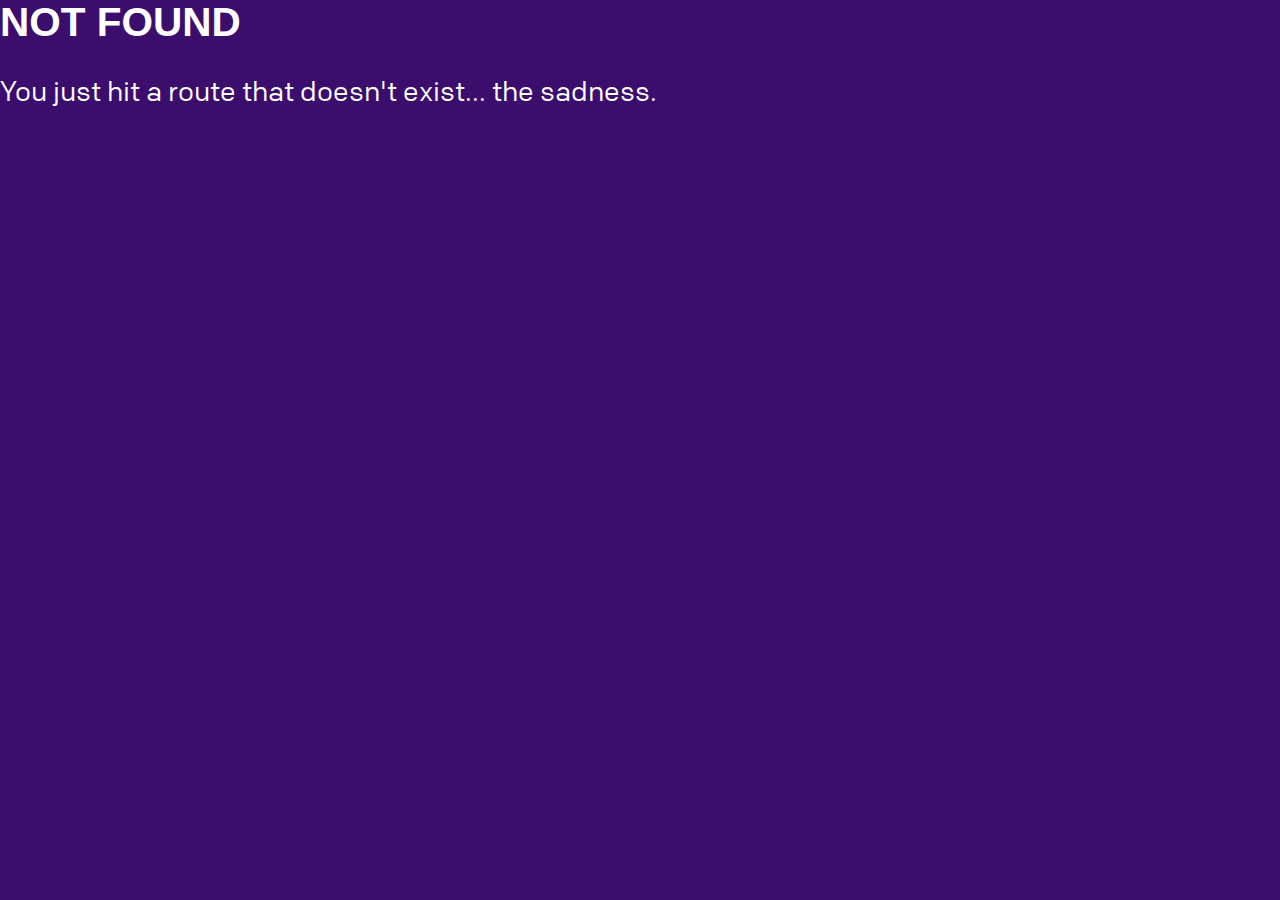
==== 404/index.html @ 09d17f4a "feat(rens): init" ====
<!DOCTYPE html><html lang="en"><head><meta charSet="utf-8"/><meta http-equiv="x-ua-compatible" content="ie=edge"/><meta name="viewport" content="width=device-width, initial-scale=1, shrink-to-fit=no"/><style data-href="/styles.ff2eb5e9cac4c954a1d6.css">@font-face{font-family:ColfaxWebRegular;src:url(/static/ColfaxWebRegular-9192fe8f1f6eb8186327de75132e1f2c.eot);src:url(/static/ColfaxWebRegular-9192fe8f1f6eb8186327de75132e1f2c.eot?#iefix) format("embedded-opentype"),url(/static/ColfaxWebRegular-2e9344983aebffcc48e39ceb480b440f.woff2) format("woff2"),url(/static/ColfaxWebRegular-a915d9f30337f76c088a28f9e6741c29.woff) format("woff");font-weight:400;font-style:normal}html{font-family:sans-serif;-ms-text-size-adjust:100%;-webkit-text-size-adjust:100%}body{margin:0;font-size:28px;font-family:ColfaxWebRegular;font-style:normal;line-height:1.46;background-color:#3b0e6d;-webkit-font-smoothing:antialiased;-moz-osx-font-smoothing:grayscale}article,aside,details,figcaption,figure,footer,header,main,menu,nav,section,summary{display:block}audio,canvas,progress,video{display:inline-block}audio:not([controls]){display:none;height:0}progress{vertical-align:baseline}[hidden],template{display:none}a{color:#f3c213;border-bottom:1px solid #f3c213;text-decoration:none;padding-bottom:.05em;background-color:transparent;-webkit-text-decoration-skip:objects}a:active,a:hover{outline-width:0}abbr[title]{border-bottom:none;text-decoration:underline;-webkit-text-decoration:underline dotted;text-decoration:underline dotted}b,strong{font-weight:inherit;font-weight:bolder}dfn{font-style:italic}h1{font-size:2em;margin:.67em 0}mark{background-color:#ff0;color:#000}small{font-size:80%}sub,sup{font-size:75%;line-height:0;position:relative;vertical-align:baseline}sub{bottom:-.25em}sup{top:-.5em}img{border-style:none}svg:not(:root){overflow:hidden}code,kbd,pre,samp{font-family:monospace,monospace;font-size:1em}figure{margin:1em 40px}hr{box-sizing:content-box;height:0;overflow:visible}button,input,optgroup,select,textarea{font:inherit;margin:0}optgroup{font-weight:700}button,input{overflow:visible}button,select{text-transform:none}[type=reset],[type=submit],button,html [type=button]{-webkit-appearance:button}[type=button]::-moz-focus-inner,[type=reset]::-moz-focus-inner,[type=submit]::-moz-focus-inner,button::-moz-focus-inner{border-style:none;padding:0}[type=button]:-moz-focusring,[type=reset]:-moz-focusring,[type=submit]:-moz-focusring,button:-moz-focusring{outline:1px dotted ButtonText}fieldset{border:1px solid silver;margin:0 2px;padding:.35em .625em .75em}legend{box-sizing:border-box;color:inherit;display:table;max-width:100%;padding:0;white-space:normal}textarea{overflow:auto}[type=checkbox],[type=radio]{box-sizing:border-box;padding:0}[type=number]::-webkit-inner-spin-button,[type=number]::-webkit-outer-spin-button{height:auto}[type=search]{-webkit-appearance:textfield;outline-offset:-2px}[type=search]::-webkit-search-cancel-button,[type=search]::-webkit-search-decoration{-webkit-appearance:none}::-webkit-input-placeholder{color:inherit;opacity:.54}::-webkit-file-upload-button{-webkit-appearance:button;font:inherit}html{font:112.5%/1.45em georgia,serif;box-sizing:border-box;overflow-y:scroll}*,:after,:before{box-sizing:inherit}body{color:#fff;font-weight:400;word-wrap:break-word;-webkit-font-kerning:normal;font-kerning:normal;-ms-font-feature-settings:"kern","liga","clig","calt";-webkit-font-feature-settings:"kern","liga","clig","calt";font-feature-settings:"kern","liga","clig","calt"}img{max-width:100%;padding:0;margin:0 0 1.45rem}h1{font-size:2.25rem}h1,h2{padding:0;margin:0 0 1.45rem;color:inherit;font-family:-apple-system,BlinkMacSystemFont,Segoe UI,Roboto,Oxygen,Ubuntu,Cantarell,Fira Sans,Droid Sans,Helvetica Neue,sans-serif;font-weight:700;text-rendering:optimizeLegibility;line-height:1.1}h2{font-size:1.62671rem}h3{font-size:1.38316rem}h3,h4{padding:0;margin:0 0 1.45rem;color:inherit;font-family:-apple-system,BlinkMacSystemFont,Segoe UI,Roboto,Oxygen,Ubuntu,Cantarell,Fira Sans,Droid Sans,Helvetica Neue,sans-serif;font-weight:700;text-rendering:optimizeLegibility;line-height:1.1}h4{font-size:1rem}h5{font-size:.85028rem}h5,h6{padding:0;margin:0 0 1.45rem;color:inherit;font-family:-apple-system,BlinkMacSystemFont,Segoe UI,Roboto,Oxygen,Ubuntu,Cantarell,Fira Sans,Droid Sans,Helvetica Neue,sans-serif;font-weight:700;text-rendering:optimizeLegibility;line-height:1.1}h6{font-size:.78405rem}hgroup{padding:0;margin:0 0 1.45rem}ol,ul{padding:0;margin:0 0 1.45rem 1.45rem;list-style-position:outside;list-style-image:none}dd,dl,figure,p{padding:0;margin:0 0 1.45rem}pre{margin:0 0 1.45rem;font-size:.85rem;line-height:1.42;background:rgba(0,0,0,.04);border-radius:3px;overflow:auto;word-wrap:normal;padding:1.45rem}table{font-size:1rem;line-height:1.45rem;border-collapse:collapse;width:100%}fieldset,table{padding:0;margin:0 0 1.45rem}blockquote{padding:0;margin:0 1.45rem 1.45rem}form,iframe,noscript{padding:0;margin:0 0 1.45rem}hr{padding:0;margin:0 0 calc(1.45rem - 1px);background:rgba(0,0,0,.2);border:none;height:1px}address{padding:0;margin:0 0 1.45rem}b,dt,strong,th{font-weight:700}li{margin-bottom:.725rem}ol li,ul li{padding-left:0}li>ol,li>ul{margin-left:1.45rem;margin-bottom:.725rem;margin-top:.725rem}blockquote :last-child,li :last-child,p :last-child{margin-bottom:0}li>p{margin-bottom:.725rem}code,kbd,samp{font-size:.85rem;line-height:1.45rem}abbr,abbr[title],acronym{border-bottom:1px dotted rgba(0,0,0,.5);cursor:help}abbr[title]{text-decoration:none}td,th,thead{text-align:left}td,th{border-bottom:1px solid rgba(0,0,0,.12);font-feature-settings:"tnum";-moz-font-feature-settings:"tnum";-ms-font-feature-settings:"tnum";-webkit-font-feature-settings:"tnum";padding:.725rem .96667rem calc(.725rem - 1px)}td:first-child,th:first-child{padding-left:0}td:last-child,th:last-child{padding-right:0}code,tt{background-color:rgba(0,0,0,.04);border-radius:3px;font-family:SFMono-Regular,Consolas,Roboto Mono,Droid Sans Mono,Liberation Mono,Menlo,Courier,monospace;padding:.2em 0}pre code{background:none;line-height:1.42}code:after,code:before,tt:after,tt:before{letter-spacing:-.2em;content:" "}pre code:after,pre code:before,pre tt:after,pre tt:before{content:""}@media only screen and (max-width:480px){html{font-size:100%}}</style><meta name="generator" content="Gatsby 2.1.10"/><title data-react-helmet="true">404: Not found | Rens Verschuren</title><meta data-react-helmet="true" name="Rens Verschuren is a web developer from The Netherlands." content="Rens Verschuren is a web developer from The Netherlands."/><meta data-react-helmet="true" property="og:title" content="404: Not found"/><meta data-react-helmet="true" property="og:description" content="Rens Verschuren is a web developer from The Netherlands."/><meta data-react-helmet="true" property="og:type" content="website"/><meta data-react-helmet="true" name="twitter:card" content="summary"/><meta data-react-helmet="true" name="twitter:creator" content="@rensverschuren"/><meta data-react-helmet="true" name="twitter:title" content="404: Not found"/><meta data-react-helmet="true" name="twitter:description" content="Rens Verschuren is a web developer from The Netherlands."/><link rel="manifest" href="/manifest.webmanifest"/><meta name="theme-color" content="#3b0e6d"/><link rel="apple-touch-icon" sizes="48x48" href="/icons/icon-48x48.png"/><link rel="apple-touch-icon" sizes="72x72" href="/icons/icon-72x72.png"/><link rel="apple-touch-icon" sizes="96x96" href="/icons/icon-96x96.png"/><link rel="apple-touch-icon" sizes="144x144" href="/icons/icon-144x144.png"/><link rel="apple-touch-icon" sizes="192x192" href="/icons/icon-192x192.png"/><link rel="apple-touch-icon" sizes="256x256" href="/icons/icon-256x256.png"/><link rel="apple-touch-icon" sizes="384x384" href="/icons/icon-384x384.png"/><link rel="apple-touch-icon" sizes="512x512" href="/icons/icon-512x512.png"/><link as="script" rel="preload" href="/webpack-runtime-5eb20dd7008dc0f4ddd2.js"/><link as="script" rel="preload" href="/app-32f5a9c84a27e0da8b66.js"/><link as="script" rel="preload" href="/styles-a8b864bc6a3ba4cda878.js"/><link as="script" rel="preload" href="/1-e1f94f9a5e7a895183c9.js"/><link as="script" rel="preload" href="/component---src-pages-404-js-2a1b7b3fc8ed06d4c4c9.js"/><link as="fetch" rel="preload" href="/static/d/44/path---404-22-d-bce-NZuapzHg3X9TaN1iIixfv1W23E.json" crossorigin="use-credentials"/></head><body><noscript id="gatsby-noscript">This app works best with JavaScript enabled.</noscript><div id="___gatsby"><div style="outline:none" tabindex="-1" role="group"><div><main><h1>NOT FOUND</h1><p>You just hit a route that doesn&#x27;t exist... the sadness.</p></main></div></div></div><script id="gatsby-script-loader">/*<![CDATA[*/window.page={"componentChunkName":"component---src-pages-404-js","jsonName":"404-22d","path":"/404/"};window.dataPath="44/path---404-22-d-bce-NZuapzHg3X9TaN1iIixfv1W23E";/*]]>*/</script><script id="gatsby-chunk-mapping">/*<![CDATA[*/window.___chunkMapping={"app":["/app-32f5a9c84a27e0da8b66.js"],"component---src-pages-404-js":["/component---src-pages-404-js-2a1b7b3fc8ed06d4c4c9.js"],"component---src-pages-index-js":["/component---src-pages-index-js-5b016fc2584214d60093.js"],"pages-manifest":["/pages-manifest-09f9c8a903c9c6e2eb63.js"]};/*]]>*/</script><script src="/component---src-pages-404-js-2a1b7b3fc8ed06d4c4c9.js" async=""></script><script src="/1-e1f94f9a5e7a895183c9.js" async=""></script><script src="/styles-a8b864bc6a3ba4cda878.js" async=""></script><script src="/app-32f5a9c84a27e0da8b66.js" async=""></script><script src="/webpack-runtime-5eb20dd7008dc0f4ddd2.js" async=""></script></body></html>
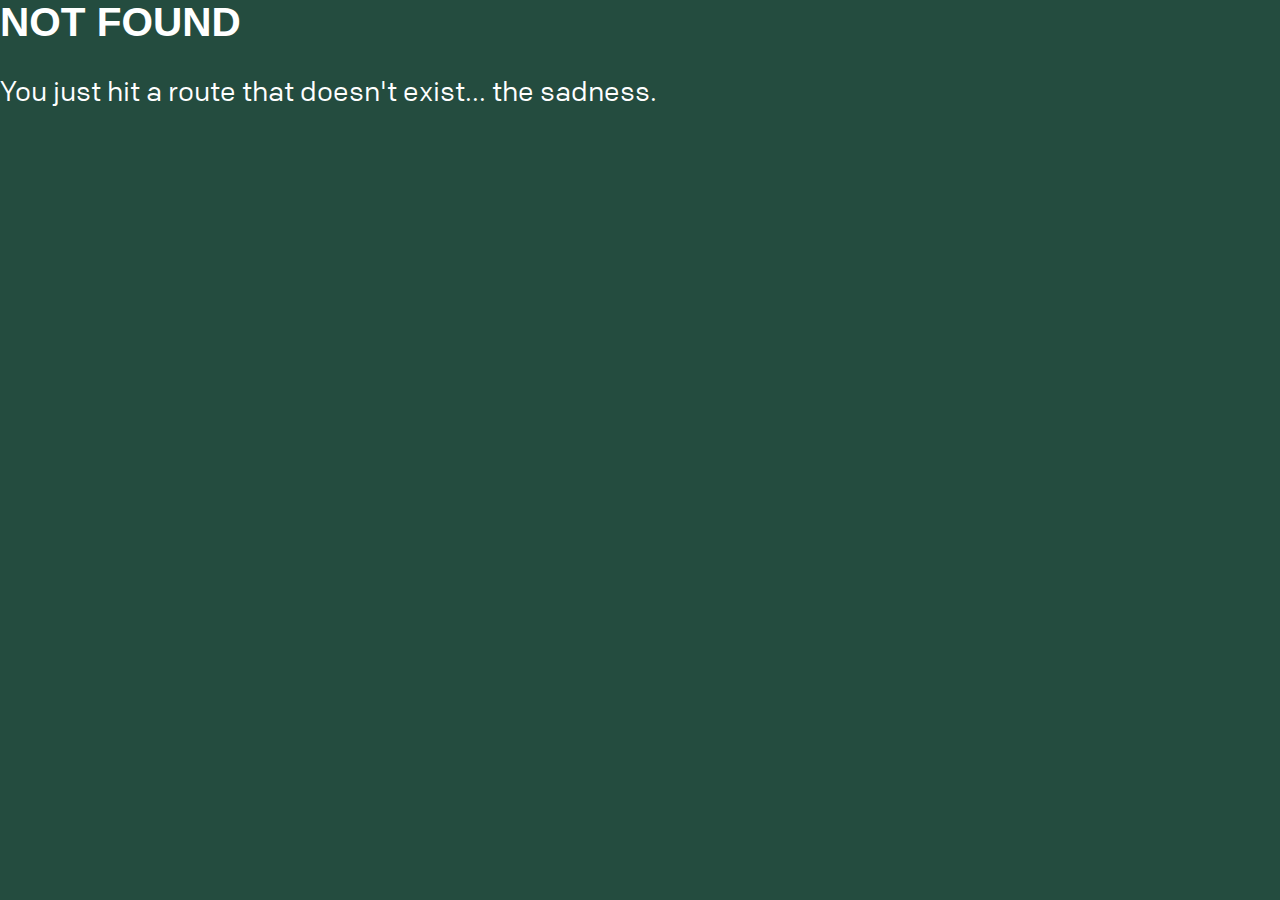
==== commit 82f29688: "feat(colors): new" ====
--- a/404/index.html
+++ b/404/index.html
@@ -1 +1 @@
-<!DOCTYPE html><html lang="en"><head><meta charSet="utf-8"/><meta http-equiv="x-ua-compatible" content="ie=edge"/><meta name="viewport" content="width=device-width, initial-scale=1, shrink-to-fit=no"/><style data-href="/styles.ff2eb5e9cac4c954a1d6.css">@font-face{font-family:ColfaxWebRegular;src:url(/static/ColfaxWebRegular-9192fe8f1f6eb8186327de75132e1f2c.eot);src:url(/static/ColfaxWebRegular-9192fe8f1f6eb8186327de75132e1f2c.eot?#iefix) format("embedded-opentype"),url(/static/ColfaxWebRegular-2e9344983aebffcc48e39ceb480b440f.woff2) format("woff2"),url(/static/ColfaxWebRegular-a915d9f30337f76c088a28f9e6741c29.woff) format("woff");font-weight:400;font-style:normal}html{font-family:sans-serif;-ms-text-size-adjust:100%;-webkit-text-size-adjust:100%}body{margin:0;font-size:28px;font-family:ColfaxWebRegular;font-style:normal;line-height:1.46;background-color:#3b0e6d;-webkit-font-smoothing:antialiased;-moz-osx-font-smoothing:grayscale}article,aside,details,figcaption,figure,footer,header,main,menu,nav,section,summary{display:block}audio,canvas,progress,video{display:inline-block}audio:not([controls]){display:none;height:0}progress{vertical-align:baseline}[hidden],template{display:none}a{color:#f3c213;border-bottom:1px solid #f3c213;text-decoration:none;padding-bottom:.05em;background-color:transparent;-webkit-text-decoration-skip:objects}a:active,a:hover{outline-width:0}abbr[title]{border-bottom:none;text-decoration:underline;-webkit-text-decoration:underline dotted;text-decoration:underline dotted}b,strong{font-weight:inherit;font-weight:bolder}dfn{font-style:italic}h1{font-size:2em;margin:.67em 0}mark{background-color:#ff0;color:#000}small{font-size:80%}sub,sup{font-size:75%;line-height:0;position:relative;vertical-align:baseline}sub{bottom:-.25em}sup{top:-.5em}img{border-style:none}svg:not(:root){overflow:hidden}code,kbd,pre,samp{font-family:monospace,monospace;font-size:1em}figure{margin:1em 40px}hr{box-sizing:content-box;height:0;overflow:visible}button,input,optgroup,select,textarea{font:inherit;margin:0}optgroup{font-weight:700}button,input{overflow:visible}button,select{text-transform:none}[type=reset],[type=submit],button,html [type=button]{-webkit-appearance:button}[type=button]::-moz-focus-inner,[type=reset]::-moz-focus-inner,[type=submit]::-moz-focus-inner,button::-moz-focus-inner{border-style:none;padding:0}[type=button]:-moz-focusring,[type=reset]:-moz-focusring,[type=submit]:-moz-focusring,button:-moz-focusring{outline:1px dotted ButtonText}fieldset{border:1px solid silver;margin:0 2px;padding:.35em .625em .75em}legend{box-sizing:border-box;color:inherit;display:table;max-width:100%;padding:0;white-space:normal}textarea{overflow:auto}[type=checkbox],[type=radio]{box-sizing:border-box;padding:0}[type=number]::-webkit-inner-spin-button,[type=number]::-webkit-outer-spin-button{height:auto}[type=search]{-webkit-appearance:textfield;outline-offset:-2px}[type=search]::-webkit-search-cancel-button,[type=search]::-webkit-search-decoration{-webkit-appearance:none}::-webkit-input-placeholder{color:inherit;opacity:.54}::-webkit-file-upload-button{-webkit-appearance:button;font:inherit}html{font:112.5%/1.45em georgia,serif;box-sizing:border-box;overflow-y:scroll}*,:after,:before{box-sizing:inherit}body{color:#fff;font-weight:400;word-wrap:break-word;-webkit-font-kerning:normal;font-kerning:normal;-ms-font-feature-settings:"kern","liga","clig","calt";-webkit-font-feature-settings:"kern","liga","clig","calt";font-feature-settings:"kern","liga","clig","calt"}img{max-width:100%;padding:0;margin:0 0 1.45rem}h1{font-size:2.25rem}h1,h2{padding:0;margin:0 0 1.45rem;color:inherit;font-family:-apple-system,BlinkMacSystemFont,Segoe UI,Roboto,Oxygen,Ubuntu,Cantarell,Fira Sans,Droid Sans,Helvetica Neue,sans-serif;font-weight:700;text-rendering:optimizeLegibility;line-height:1.1}h2{font-size:1.62671rem}h3{font-size:1.38316rem}h3,h4{padding:0;margin:0 0 1.45rem;color:inherit;font-family:-apple-system,BlinkMacSystemFont,Segoe UI,Roboto,Oxygen,Ubuntu,Cantarell,Fira Sans,Droid Sans,Helvetica Neue,sans-serif;font-weight:700;text-rendering:optimizeLegibility;line-height:1.1}h4{font-size:1rem}h5{font-size:.85028rem}h5,h6{padding:0;margin:0 0 1.45rem;color:inherit;font-family:-apple-system,BlinkMacSystemFont,Segoe UI,Roboto,Oxygen,Ubuntu,Cantarell,Fira Sans,Droid Sans,Helvetica Neue,sans-serif;font-weight:700;text-rendering:optimizeLegibility;line-height:1.1}h6{font-size:.78405rem}hgroup{padding:0;margin:0 0 1.45rem}ol,ul{padding:0;margin:0 0 1.45rem 1.45rem;list-style-position:outside;list-style-image:none}dd,dl,figure,p{padding:0;margin:0 0 1.45rem}pre{margin:0 0 1.45rem;font-size:.85rem;line-height:1.42;background:rgba(0,0,0,.04);border-radius:3px;overflow:auto;word-wrap:normal;padding:1.45rem}table{font-size:1rem;line-height:1.45rem;border-collapse:collapse;width:100%}fieldset,table{padding:0;margin:0 0 1.45rem}blockquote{padding:0;margin:0 1.45rem 1.45rem}form,iframe,noscript{padding:0;margin:0 0 1.45rem}hr{padding:0;margin:0 0 calc(1.45rem - 1px);background:rgba(0,0,0,.2);border:none;height:1px}address{padding:0;margin:0 0 1.45rem}b,dt,strong,th{font-weight:700}li{margin-bottom:.725rem}ol li,ul li{padding-left:0}li>ol,li>ul{margin-left:1.45rem;margin-bottom:.725rem;margin-top:.725rem}blockquote :last-child,li :last-child,p :last-child{margin-bottom:0}li>p{margin-bottom:.725rem}code,kbd,samp{font-size:.85rem;line-height:1.45rem}abbr,abbr[title],acronym{border-bottom:1px dotted rgba(0,0,0,.5);cursor:help}abbr[title]{text-decoration:none}td,th,thead{text-align:left}td,th{border-bottom:1px solid rgba(0,0,0,.12);font-feature-settings:"tnum";-moz-font-feature-settings:"tnum";-ms-font-feature-settings:"tnum";-webkit-font-feature-settings:"tnum";padding:.725rem .96667rem calc(.725rem - 1px)}td:first-child,th:first-child{padding-left:0}td:last-child,th:last-child{padding-right:0}code,tt{background-color:rgba(0,0,0,.04);border-radius:3px;font-family:SFMono-Regular,Consolas,Roboto Mono,Droid Sans Mono,Liberation Mono,Menlo,Courier,monospace;padding:.2em 0}pre code{background:none;line-height:1.42}code:after,code:before,tt:after,tt:before{letter-spacing:-.2em;content:" "}pre code:after,pre code:before,pre tt:after,pre tt:before{content:""}@media only screen and (max-width:480px){html{font-size:100%}}</style><meta name="generator" content="Gatsby 2.1.10"/><title data-react-helmet="true">404: Not found | Rens Verschuren</title><meta data-react-helmet="true" name="Rens Verschuren is a web developer from The Netherlands." content="Rens Verschuren is a web developer from The Netherlands."/><meta data-react-helmet="true" property="og:title" content="404: Not found"/><meta data-react-helmet="true" property="og:description" content="Rens Verschuren is a web developer from The Netherlands."/><meta data-react-helmet="true" property="og:type" content="website"/><meta data-react-helmet="true" name="twitter:card" content="summary"/><meta data-react-helmet="true" name="twitter:creator" content="@rensverschuren"/><meta data-react-helmet="true" name="twitter:title" content="404: Not found"/><meta data-react-helmet="true" name="twitter:description" content="Rens Verschuren is a web developer from The Netherlands."/><link rel="manifest" href="/manifest.webmanifest"/><meta name="theme-color" content="#3b0e6d"/><link rel="apple-touch-icon" sizes="48x48" href="/icons/icon-48x48.png"/><link rel="apple-touch-icon" sizes="72x72" href="/icons/icon-72x72.png"/><link rel="apple-touch-icon" sizes="96x96" href="/icons/icon-96x96.png"/><link rel="apple-touch-icon" sizes="144x144" href="/icons/icon-144x144.png"/><link rel="apple-touch-icon" sizes="192x192" href="/icons/icon-192x192.png"/><link rel="apple-touch-icon" sizes="256x256" href="/icons/icon-256x256.png"/><link rel="apple-touch-icon" sizes="384x384" href="/icons/icon-384x384.png"/><link rel="apple-touch-icon" sizes="512x512" href="/icons/icon-512x512.png"/><link as="script" rel="preload" href="/webpack-runtime-5eb20dd7008dc0f4ddd2.js"/><link as="script" rel="preload" href="/app-32f5a9c84a27e0da8b66.js"/><link as="script" rel="preload" href="/styles-a8b864bc6a3ba4cda878.js"/><link as="script" rel="preload" href="/1-e1f94f9a5e7a895183c9.js"/><link as="script" rel="preload" href="/component---src-pages-404-js-2a1b7b3fc8ed06d4c4c9.js"/><link as="fetch" rel="preload" href="/static/d/44/path---404-22-d-bce-NZuapzHg3X9TaN1iIixfv1W23E.json" crossorigin="use-credentials"/></head><body><noscript id="gatsby-noscript">This app works best with JavaScript enabled.</noscript><div id="___gatsby"><div style="outline:none" tabindex="-1" role="group"><div><main><h1>NOT FOUND</h1><p>You just hit a route that doesn&#x27;t exist... the sadness.</p></main></div></div></div><script id="gatsby-script-loader">/*<![CDATA[*/window.page={"componentChunkName":"component---src-pages-404-js","jsonName":"404-22d","path":"/404/"};window.dataPath="44/path---404-22-d-bce-NZuapzHg3X9TaN1iIixfv1W23E";/*]]>*/</script><script id="gatsby-chunk-mapping">/*<![CDATA[*/window.___chunkMapping={"app":["/app-32f5a9c84a27e0da8b66.js"],"component---src-pages-404-js":["/component---src-pages-404-js-2a1b7b3fc8ed06d4c4c9.js"],"component---src-pages-index-js":["/component---src-pages-index-js-5b016fc2584214d60093.js"],"pages-manifest":["/pages-manifest-09f9c8a903c9c6e2eb63.js"]};/*]]>*/</script><script src="/component---src-pages-404-js-2a1b7b3fc8ed06d4c4c9.js" async=""></script><script src="/1-e1f94f9a5e7a895183c9.js" async=""></script><script src="/styles-a8b864bc6a3ba4cda878.js" async=""></script><script src="/app-32f5a9c84a27e0da8b66.js" async=""></script><script src="/webpack-runtime-5eb20dd7008dc0f4ddd2.js" async=""></script></body></html>+<!DOCTYPE html><html lang="en"><head><meta charSet="utf-8"/><meta http-equiv="x-ua-compatible" content="ie=edge"/><meta name="viewport" content="width=device-width, initial-scale=1, shrink-to-fit=no"/><style data-href="/styles.0833e2a1788c8d89ba2a.css">@font-face{font-family:ColfaxWebRegular;src:url(/static/ColfaxWebRegular-9192fe8f1f6eb8186327de75132e1f2c.eot);src:url(/static/ColfaxWebRegular-9192fe8f1f6eb8186327de75132e1f2c.eot?#iefix) format("embedded-opentype"),url(/static/ColfaxWebRegular-2e9344983aebffcc48e39ceb480b440f.woff2) format("woff2"),url(/static/ColfaxWebRegular-a915d9f30337f76c088a28f9e6741c29.woff) format("woff");font-weight:400;font-style:normal}html{font-family:sans-serif;-ms-text-size-adjust:100%;-webkit-text-size-adjust:100%}body{margin:0;font-size:28px;font-family:ColfaxWebRegular;font-style:normal;line-height:1.46;background-color:#244c3f;color:hsla(0,0%,100%,.8);-webkit-font-smoothing:antialiased;-moz-osx-font-smoothing:grayscale}article,aside,details,figcaption,figure,footer,header,main,menu,nav,section,summary{display:block}audio,canvas,progress,video{display:inline-block}audio:not([controls]){display:none;height:0}progress{vertical-align:baseline}[hidden],template{display:none}a{color:#f3c213;border-bottom:1px solid #f3c213;text-decoration:none;padding-bottom:.05em;background-color:transparent;-webkit-text-decoration-skip:objects}a:active,a:hover{outline-width:0}abbr[title]{border-bottom:none;text-decoration:underline;-webkit-text-decoration:underline dotted;text-decoration:underline dotted}b,strong{font-weight:inherit;font-weight:bolder}dfn{font-style:italic}h1{font-size:2em;margin:.67em 0}mark{background-color:#ff0;color:#000}small{font-size:80%}sub,sup{font-size:75%;line-height:0;position:relative;vertical-align:baseline}sub{bottom:-.25em}sup{top:-.5em}img{border-style:none}svg:not(:root){overflow:hidden}code,kbd,pre,samp{font-family:monospace,monospace;font-size:1em}figure{margin:1em 40px}hr{box-sizing:content-box;height:0;overflow:visible}button,input,optgroup,select,textarea{font:inherit;margin:0}optgroup{font-weight:700}button,input{overflow:visible}button,select{text-transform:none}[type=reset],[type=submit],button,html [type=button]{-webkit-appearance:button}[type=button]::-moz-focus-inner,[type=reset]::-moz-focus-inner,[type=submit]::-moz-focus-inner,button::-moz-focus-inner{border-style:none;padding:0}[type=button]:-moz-focusring,[type=reset]:-moz-focusring,[type=submit]:-moz-focusring,button:-moz-focusring{outline:1px dotted ButtonText}fieldset{border:1px solid silver;margin:0 2px;padding:.35em .625em .75em}legend{box-sizing:border-box;color:inherit;display:table;max-width:100%;padding:0;white-space:normal}textarea{overflow:auto}[type=checkbox],[type=radio]{box-sizing:border-box;padding:0}[type=number]::-webkit-inner-spin-button,[type=number]::-webkit-outer-spin-button{height:auto}[type=search]{-webkit-appearance:textfield;outline-offset:-2px}[type=search]::-webkit-search-cancel-button,[type=search]::-webkit-search-decoration{-webkit-appearance:none}::-webkit-input-placeholder{color:inherit;opacity:.54}::-webkit-file-upload-button{-webkit-appearance:button;font:inherit}html{font:112.5%/1.45em georgia,serif;box-sizing:border-box;overflow-y:scroll}*,:after,:before{box-sizing:inherit}body{color:#fff;font-weight:400;word-wrap:break-word;-webkit-font-kerning:normal;font-kerning:normal;-ms-font-feature-settings:"kern","liga","clig","calt";-webkit-font-feature-settings:"kern","liga","clig","calt";font-feature-settings:"kern","liga","clig","calt"}img{max-width:100%;padding:0;margin:0 0 1.45rem}h1{font-size:2.25rem}h1,h2{padding:0;margin:0 0 1.45rem;color:inherit;font-family:-apple-system,BlinkMacSystemFont,Segoe UI,Roboto,Oxygen,Ubuntu,Cantarell,Fira Sans,Droid Sans,Helvetica Neue,sans-serif;font-weight:700;text-rendering:optimizeLegibility;line-height:1.1}h2{font-size:1.62671rem}h3{font-size:1.38316rem}h3,h4{padding:0;margin:0 0 1.45rem;color:inherit;font-family:-apple-system,BlinkMacSystemFont,Segoe UI,Roboto,Oxygen,Ubuntu,Cantarell,Fira Sans,Droid Sans,Helvetica Neue,sans-serif;font-weight:700;text-rendering:optimizeLegibility;line-height:1.1}h4{font-size:1rem}h5{font-size:.85028rem}h5,h6{padding:0;margin:0 0 1.45rem;color:inherit;font-family:-apple-system,BlinkMacSystemFont,Segoe UI,Roboto,Oxygen,Ubuntu,Cantarell,Fira Sans,Droid Sans,Helvetica Neue,sans-serif;font-weight:700;text-rendering:optimizeLegibility;line-height:1.1}h6{font-size:.78405rem}hgroup{padding:0;margin:0 0 1.45rem}ol,ul{padding:0;margin:0 0 1.45rem 1.45rem;list-style-position:outside;list-style-image:none}dd,dl,figure,p{padding:0;margin:0 0 1.45rem}pre{margin:0 0 1.45rem;font-size:.85rem;line-height:1.42;background:rgba(0,0,0,.04);border-radius:3px;overflow:auto;word-wrap:normal;padding:1.45rem}table{font-size:1rem;line-height:1.45rem;border-collapse:collapse;width:100%}fieldset,table{padding:0;margin:0 0 1.45rem}blockquote{padding:0;margin:0 1.45rem 1.45rem}form,iframe,noscript{padding:0;margin:0 0 1.45rem}hr{padding:0;margin:0 0 calc(1.45rem - 1px);background:rgba(0,0,0,.2);border:none;height:1px}address{padding:0;margin:0 0 1.45rem}b,dt,strong,th{font-weight:700}li{margin-bottom:.725rem}ol li,ul li{padding-left:0}li>ol,li>ul{margin-left:1.45rem;margin-bottom:.725rem;margin-top:.725rem}blockquote :last-child,li :last-child,p :last-child{margin-bottom:0}li>p{margin-bottom:.725rem}code,kbd,samp{font-size:.85rem;line-height:1.45rem}abbr,abbr[title],acronym{border-bottom:1px dotted rgba(0,0,0,.5);cursor:help}abbr[title]{text-decoration:none}td,th,thead{text-align:left}td,th{border-bottom:1px solid rgba(0,0,0,.12);font-feature-settings:"tnum";-moz-font-feature-settings:"tnum";-ms-font-feature-settings:"tnum";-webkit-font-feature-settings:"tnum";padding:.725rem .96667rem calc(.725rem - 1px)}td:first-child,th:first-child{padding-left:0}td:last-child,th:last-child{padding-right:0}code,tt{background-color:rgba(0,0,0,.04);border-radius:3px;font-family:SFMono-Regular,Consolas,Roboto Mono,Droid Sans Mono,Liberation Mono,Menlo,Courier,monospace;padding:.2em 0}pre code{background:none;line-height:1.42}code:after,code:before,tt:after,tt:before{letter-spacing:-.2em;content:" "}pre code:after,pre code:before,pre tt:after,pre tt:before{content:""}@media only screen and (max-width:480px){html{font-size:100%}}</style><meta name="generator" content="Gatsby 2.1.10"/><title data-react-helmet="true">404: Not found | Rens Verschuren</title><meta data-react-helmet="true" name="Rens Verschuren is a web developer from The Netherlands." content="Rens Verschuren is a web developer from The Netherlands."/><meta data-react-helmet="true" property="og:title" content="404: Not found"/><meta data-react-helmet="true" property="og:description" content="Rens Verschuren is a web developer from The Netherlands."/><meta data-react-helmet="true" property="og:type" content="website"/><meta data-react-helmet="true" name="twitter:card" content="summary"/><meta data-react-helmet="true" name="twitter:creator" content="@rensverschuren"/><meta data-react-helmet="true" name="twitter:title" content="404: Not found"/><meta data-react-helmet="true" name="twitter:description" content="Rens Verschuren is a web developer from The Netherlands."/><link rel="manifest" href="/manifest.webmanifest"/><meta name="theme-color" content="#3b0e6d"/><link rel="apple-touch-icon" sizes="48x48" href="/icons/icon-48x48.png"/><link rel="apple-touch-icon" sizes="72x72" href="/icons/icon-72x72.png"/><link rel="apple-touch-icon" sizes="96x96" href="/icons/icon-96x96.png"/><link rel="apple-touch-icon" sizes="144x144" href="/icons/icon-144x144.png"/><link rel="apple-touch-icon" sizes="192x192" href="/icons/icon-192x192.png"/><link rel="apple-touch-icon" sizes="256x256" href="/icons/icon-256x256.png"/><link rel="apple-touch-icon" sizes="384x384" href="/icons/icon-384x384.png"/><link rel="apple-touch-icon" sizes="512x512" href="/icons/icon-512x512.png"/><link as="script" rel="preload" href="/webpack-runtime-8a5eedc34414c8f46d42.js"/><link as="script" rel="preload" href="/app-32f5a9c84a27e0da8b66.js"/><link as="script" rel="preload" href="/styles-a8b864bc6a3ba4cda878.js"/><link as="script" rel="preload" href="/1-e1f94f9a5e7a895183c9.js"/><link as="script" rel="preload" href="/component---src-pages-404-js-2a1b7b3fc8ed06d4c4c9.js"/><link as="fetch" rel="preload" href="/static/d/44/path---404-22-d-bce-NZuapzHg3X9TaN1iIixfv1W23E.json" crossorigin="use-credentials"/></head><body><noscript id="gatsby-noscript">This app works best with JavaScript enabled.</noscript><div id="___gatsby"><div style="outline:none" tabindex="-1" role="group"><div><main><h1>NOT FOUND</h1><p>You just hit a route that doesn&#x27;t exist... the sadness.</p></main></div></div></div><script id="gatsby-script-loader">/*<![CDATA[*/window.page={"componentChunkName":"component---src-pages-404-js","jsonName":"404-22d","path":"/404/"};window.dataPath="44/path---404-22-d-bce-NZuapzHg3X9TaN1iIixfv1W23E";/*]]>*/</script><script id="gatsby-chunk-mapping">/*<![CDATA[*/window.___chunkMapping={"app":["/app-32f5a9c84a27e0da8b66.js"],"component---src-pages-404-js":["/component---src-pages-404-js-2a1b7b3fc8ed06d4c4c9.js"],"component---src-pages-index-js":["/component---src-pages-index-js-5b016fc2584214d60093.js"],"pages-manifest":["/pages-manifest-09f9c8a903c9c6e2eb63.js"]};/*]]>*/</script><script src="/component---src-pages-404-js-2a1b7b3fc8ed06d4c4c9.js" async=""></script><script src="/1-e1f94f9a5e7a895183c9.js" async=""></script><script src="/styles-a8b864bc6a3ba4cda878.js" async=""></script><script src="/app-32f5a9c84a27e0da8b66.js" async=""></script><script src="/webpack-runtime-8a5eedc34414c8f46d42.js" async=""></script></body></html>